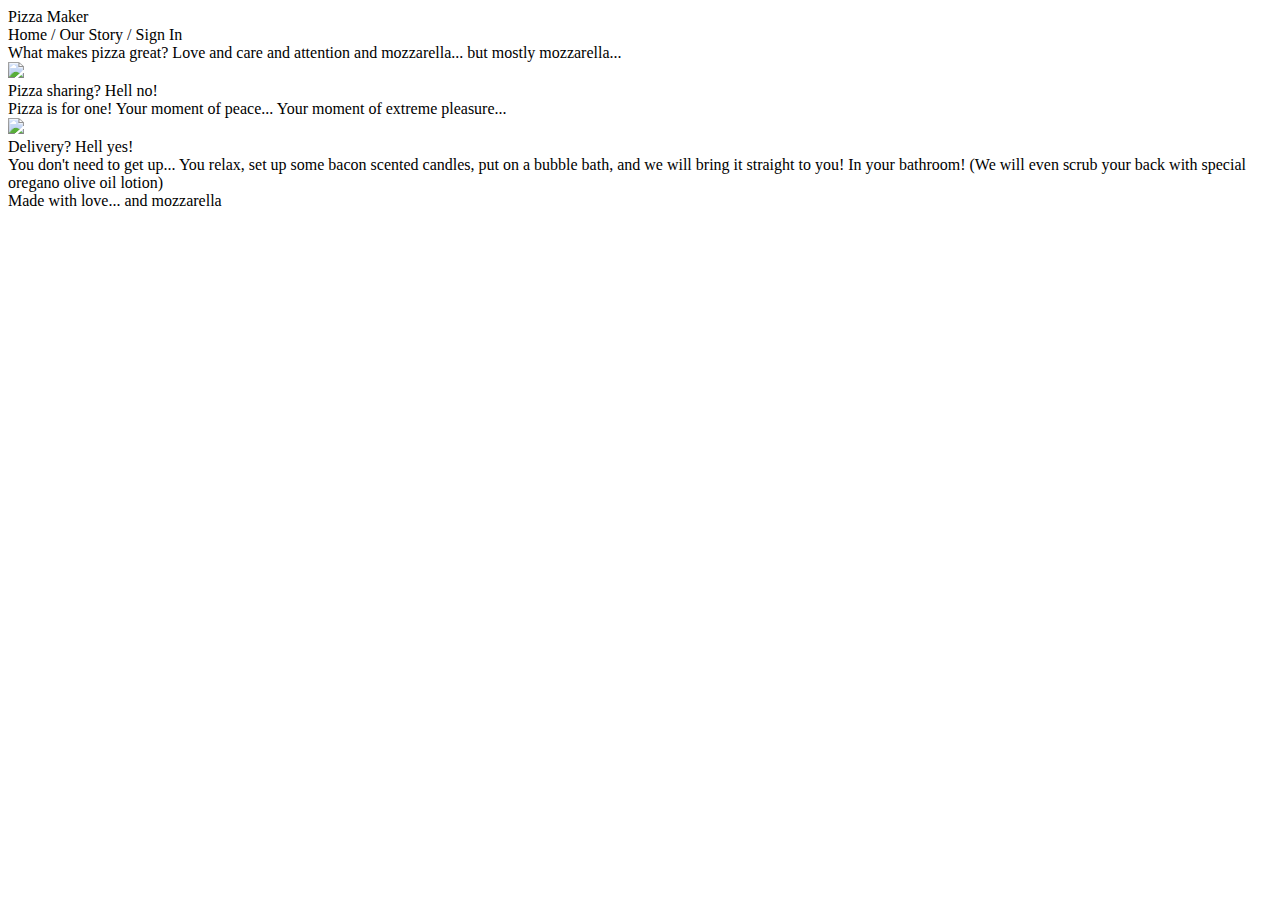
==== index.html @ 7b4c9106 "fixes for grid resize issue" ====
<!DOCTYPE html>
<html lang="en">
	<head>
		<meta charset="UTF-8" />
		<meta name="viewport" content="width=device-width, initial-scale=1.0" />
		<title>PizzaMaker</title>
		<link href="https://fonts.googleapis.com/css?family=Italianno&display=swap" rel="stylesheet" />
		<link rel="stylesheet" href="./app.css" />
	</head>
	<body>
		<main class="container">
			<header>
				<div class="logo">Pizza Maker</div>
				<div class="menu">Home / Our Story / Sign In</div>
			</header>
			<article class="heading">
				What makes pizza great? Love and care and attention and mozzarella... but mostly mozzarella...
			</article>
			<div class="section1-image">
				<img src="assets/undraw_pizza_sharing_wxop.svg" />
			</div>
			<div class="section1-text">
				<div class="title">
					Pizza sharing? Hell no!
				</div>
				<div class="content">
					Pizza is for one! Your moment of peace... Your moment of extreme pleasure...
				</div>
			</div>
			<div class="section1-background"></div>
			<div class="section2-background"></div>
			<div class="section2-image">
				<img src="assets/undraw_fitness_stats_sht6.svg" />
			</div>
			<div class="section2-text">
				<div class="title">
					Delivery? Hell yes!
				</div>
				<div class="content">
					You don't need to get up... You relax, set up some bacon scented candles, put on a bubble bath, and we will bring it straight to
					you! In your bathroom! (We will even scrub your back with special oregano olive oil lotion)
				</div>
			</div>
			<footer><div>Made with love... and mozzarella</div></footer>
		</main>
	</body>
</html>
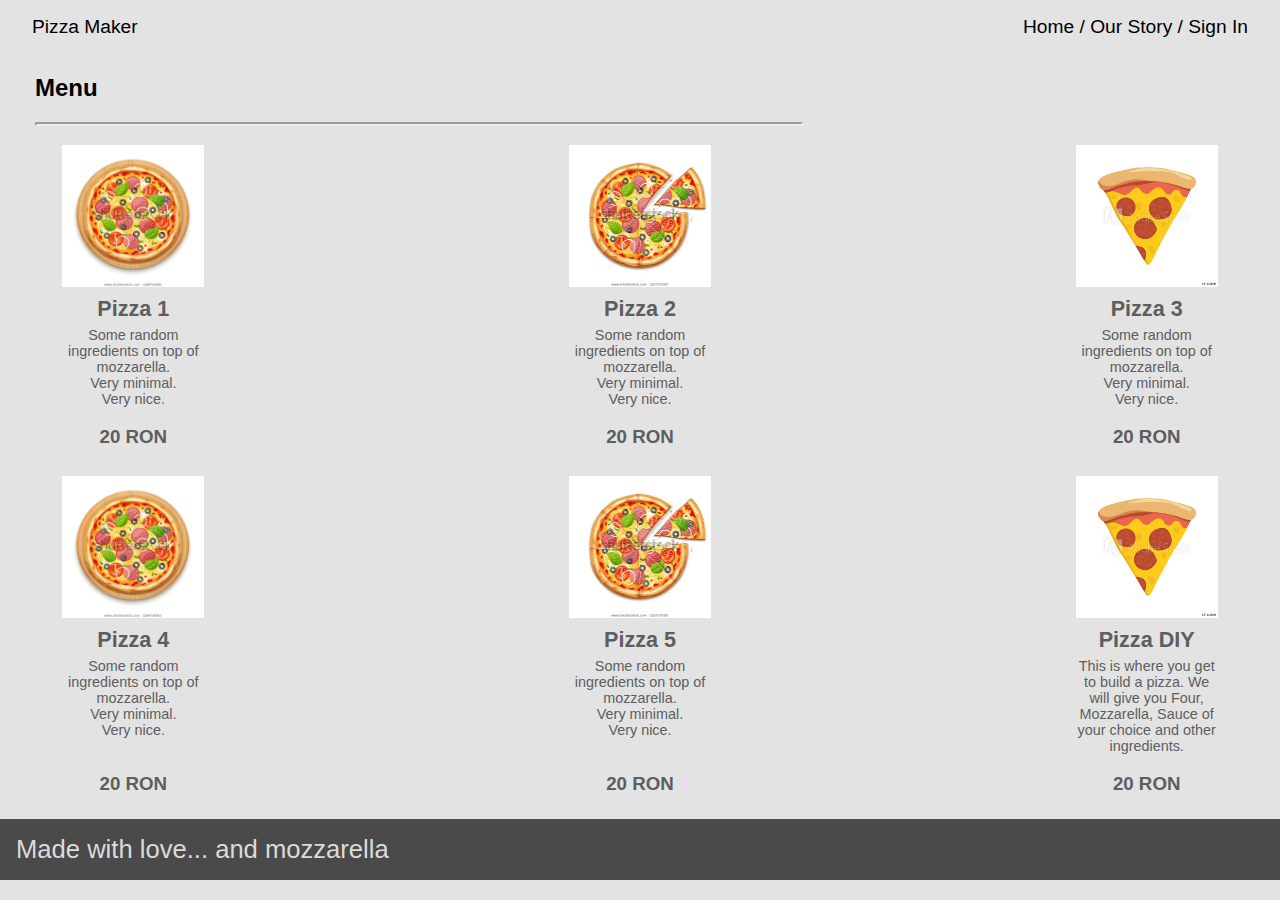
==== commit 7cd71f2f: "pizza-menu" ====
--- a/index.html
+++ b/index.html
@@ -1,47 +1,142 @@
 <!DOCTYPE html>
 <html lang="en">
-	<head>
-		<meta charset="UTF-8" />
-		<meta name="viewport" content="width=device-width, initial-scale=1.0" />
-		<title>PizzaMaker</title>
-		<link href="https://fonts.googleapis.com/css?family=Italianno&display=swap" rel="stylesheet" />
-		<link rel="stylesheet" href="./app.css" />
-	</head>
-	<body>
-		<main class="container">
-			<header>
-				<div class="logo">Pizza Maker</div>
-				<div class="menu">Home / Our Story / Sign In</div>
-			</header>
-			<article class="heading">
-				What makes pizza great? Love and care and attention and mozzarella... but mostly mozzarella...
-			</article>
-			<div class="section1-image">
-				<img src="assets/undraw_pizza_sharing_wxop.svg" />
-			</div>
-			<div class="section1-text">
-				<div class="title">
-					Pizza sharing? Hell no!
-				</div>
-				<div class="content">
-					Pizza is for one! Your moment of peace... Your moment of extreme pleasure...
-				</div>
-			</div>
-			<div class="section1-background"></div>
-			<div class="section2-background"></div>
-			<div class="section2-image">
-				<img src="assets/undraw_fitness_stats_sht6.svg" />
-			</div>
-			<div class="section2-text">
-				<div class="title">
-					Delivery? Hell yes!
-				</div>
-				<div class="content">
-					You don't need to get up... You relax, set up some bacon scented candles, put on a bubble bath, and we will bring it straight to
-					you! In your bathroom! (We will even scrub your back with special oregano olive oil lotion)
-				</div>
-			</div>
-			<footer><div>Made with love... and mozzarella</div></footer>
-		</main>
-	</body>
-</html>
+
+<head>
+  <meta charset="UTF-8" />
+  <meta name="viewport" content="width=device-width, initial-scale=1.0" />
+  <title>PizzaMaker</title>
+  <link rel="stylesheet" href="./app.css" />
+</head>
+
+<body>
+  <main class="container">
+
+    <header>
+      <div class="logo">Pizza Maker</div>
+      <div class="menu">Home / Our Story / Sign In</div>
+      <div class="mobile-menu">
+        <svg xmlns="http://www.w3.org/2000/svg" width="39.598" height="39.598" viewBox="0 0 39.598 39.598">
+          <path id="Icon_material-menu" data-name="Icon material-menu"
+            d="M4.5,37h28V32.333H4.5Zm0-11.667h28V20.667H4.5ZM4.5,9v4.667h28V9Z"
+            transform="translate(-9.546 16.617) rotate(-45)" />
+        </svg>
+      </div>
+   
+    </header>
+
+    <div class="loco">
+      <h2>Menu</h2>
+      <hr width="500px;" size="1">
+    </div>
+  
+    <section class="cards">
+      <!--   card 1 -->
+      <article class="card">
+        <picture class="thumbnail">
+          <img src="./assets/fresh-pizza-tomato-cheese-olive-600w-1290734302.jpg" alt="pizza intreaga" />
+        </picture>
+        <div class="card-content">
+          <h2>Pizza 1</h2>
+          <p>Some random ingredients on top of mozzarella.</p>
+          <p>Very minimal.</p>
+          <p>Very nice.</p>
+        </div><!-- .card-content -->
+        <div>
+          <div class="post">
+            <h3>20 RON</h3>
+          </div>
+        </div>
+      </article>
+      <!--   card 2 -->
+      <article class="card">
+        <picture class="thumbnail">
+          <img src="./assets/fresh-pizza-tomato-cheese-olive-600w-1257375187.webp" alt="pizza sectionata">
+        </picture>
+        <div class="card-content">
+          <h2>Pizza 2</h2>
+          <p>Some random ingredients on top of mozzarella.</p>
+          <p>Very minimal.</p>
+          <p>Very nice.</p>
+        </div><!-- .card-content -->
+        <div>
+          <div class="post">
+            <h3>20 RON</h3>
+          </div>
+        </div>
+      </article>
+      <!--   card 3 -->
+      <article class="card">
+        <picture class="thumbnail">
+          <img src="./assets/Rectangle_40.png" alt="felie pizza" />
+        </picture>
+        <div class="card-content">
+          <h2>Pizza 3</h2>
+          <p>Some random ingredients on top of mozzarella.</p>
+          <p>Very minimal.</p>
+          <p>Very nice.</p>
+        </div><!-- .card-content -->
+        <div>
+          <div class="post">
+            <h3>20 RON</h3>
+          </div>
+        </div>
+      </article>
+      <!--   card 4 -->
+      <article class="card">
+        <picture class="thumbnail">
+          <img src="./assets/fresh-pizza-tomato-cheese-olive-600w-1290734302.jpg" alt="pizza intreaga" />
+        </picture>
+        <div class="card-content">
+          <h2>Pizza 4</h2>
+          <p>Some random ingredients on top of mozzarella.</p>
+          <p>Very minimal.</p>
+          <p>Very nice.</p>
+        </div><!-- .card-content -->
+        <div>
+          <div class="post">
+            <h3>20 RON</h3>
+          </div>
+        </div>
+      </article>
+      <!--   card 5 -->
+      <article class="card">
+        <picture class="thumbnail">
+          <img src="./assets/fresh-pizza-tomato-cheese-olive-600w-1257375187.webp" alt="pizza sectionata">
+        </picture>
+        <div class="card-content">
+          <h2>Pizza 5</h2>
+          <p>Some random ingredients on top of mozzarella.</p>
+          <p>Very minimal.</p>
+          <p>Very nice.</p>
+        </div><!-- .card-content -->
+        <div>
+          <div class="post-meta">
+            <h3>20 RON</h3>
+          </div>
+        </div>
+      </article>
+      <!--   card 6 -->
+      <article class="card">
+        <picture class="thumbnail">
+          <img src="./assets/Rectangle_40.png" alt="felie pizza" />
+        </picture>
+        <div class="card-content">
+          <h2>Pizza DIY</h2>
+          <p>This is where you get to build a pizza.
+            We will give you Four, Mozzarella, Sauce of your choice
+            and other ingredients.</p>
+        </div><!-- .card-content -->
+        <div>
+          <div class="post">
+            <h3>20 RON</h3>
+          </div>
+        </div>
+      </article>
+    </section>
+    <footer>
+      <div>Made with love... and mozzarella</div>
+    </footer>
+  </main>
+</body>
+
+</html>--- a/app.css
+++ b/app.css
@@ -0,0 +1,137 @@
+body {
+  padding: 0;
+  margin: 0;
+  width: 100vw;
+  height: 100vh;
+  background-color: #e3e3e3;
+  font-family: Helvetica Neue, Helvetica, Arial, sans-serif;
+}
+
+body header {
+  grid-area: header;
+  display: -webkit-box;
+  display: -ms-flexbox;
+  display: flex;
+  -webkit-box-orient: horizontal;
+  -webkit-box-direction: normal;
+      -ms-flex-direction: row;
+          flex-direction: row;
+  -webkit-box-pack: justify;
+      -ms-flex-pack: justify;
+          justify-content: space-between;
+  font-size: 1.2rem;
+  font-weight: 400;
+  padding: 1rem 2rem;
+}
+
+body .mobile-menu {
+  display: none;
+}
+
+body .loco {
+  margin-left: 35px;
+}
+
+body hr {
+  display: block;
+  margin-bottom: 0.9em;
+  margin-left: 0px;
+  border-width: 2px;
+  color: #e0dfdf;
+  width: 700px;
+  size: 1;
+  padding: 0.01rem 2rem;
+}
+
+body .cards {
+  -webkit-box-sizing: border-box;
+          box-sizing: border-box;
+  width: 100%;
+  display: -ms-grid;
+  display: grid;
+  -webkit-column-gap: 15rem;
+          column-gap: 15rem;
+  -ms-grid-columns: (minmax(200px, 1fr))[auto-fit];
+      grid-template-columns: repeat(auto-fit, minmax(200px, 1fr));
+}
+
+body .cards .card {
+  padding: .3rem;
+  display: -webkit-box;
+  display: -ms-flexbox;
+  display: flex;
+  -webkit-box-orient: vertical;
+  -webkit-box-direction: normal;
+      -ms-flex-direction: column;
+          flex-direction: column;
+  position: relative;
+  color: #5d5e5e;
+  text-align: center;
+  -webkit-box-align: center;
+      -ms-flex-align: center;
+          align-items: center;
+  font-size: 1rem;
+  -webkit-box-pack: space-evenly;
+      -ms-flex-pack: space-evenly;
+          justify-content: space-evenly;
+}
+
+body .cards .thumbnail img {
+  height: 142px;
+  width: 142px;
+  margin: auto;
+}
+
+body .cards .card-content {
+  font-size: 0.9rem;
+  display: -webkit-box;
+  display: -ms-flexbox;
+  display: flex;
+  -webkit-box-orient: vertical;
+  -webkit-box-direction: normal;
+      -ms-flex-direction: column;
+          flex-direction: column;
+  -webkit-box-flex: 1;
+      -ms-flex: 1;
+          flex: 1;
+  width: 140px;
+}
+
+body .cards .card h2 {
+  padding: 5px;
+  margin: 0;
+}
+
+body .cards .card p {
+  padding: 0 0px;
+  margin: 0;
+}
+
+body .cards .post {
+  margin-top: .5rem;
+}
+
+@media screen and (max-width: 768px) {
+  body body {
+    font-size: 12px;
+  }
+  body .loco {
+    text-align: center;
+    margin-left: 35px;
+  }
+  body .container .menu {
+    display: none;
+  }
+  body .container .mobile-menu {
+    display: inline-block;
+  }
+}
+
+body footer {
+  grid-area: footer;
+  background-color: #4a4a4a;
+  color: #dbdbdb;
+  font-size: 1.6rem;
+  padding: 1rem;
+}
+/*# sourceMappingURL=app.css.map */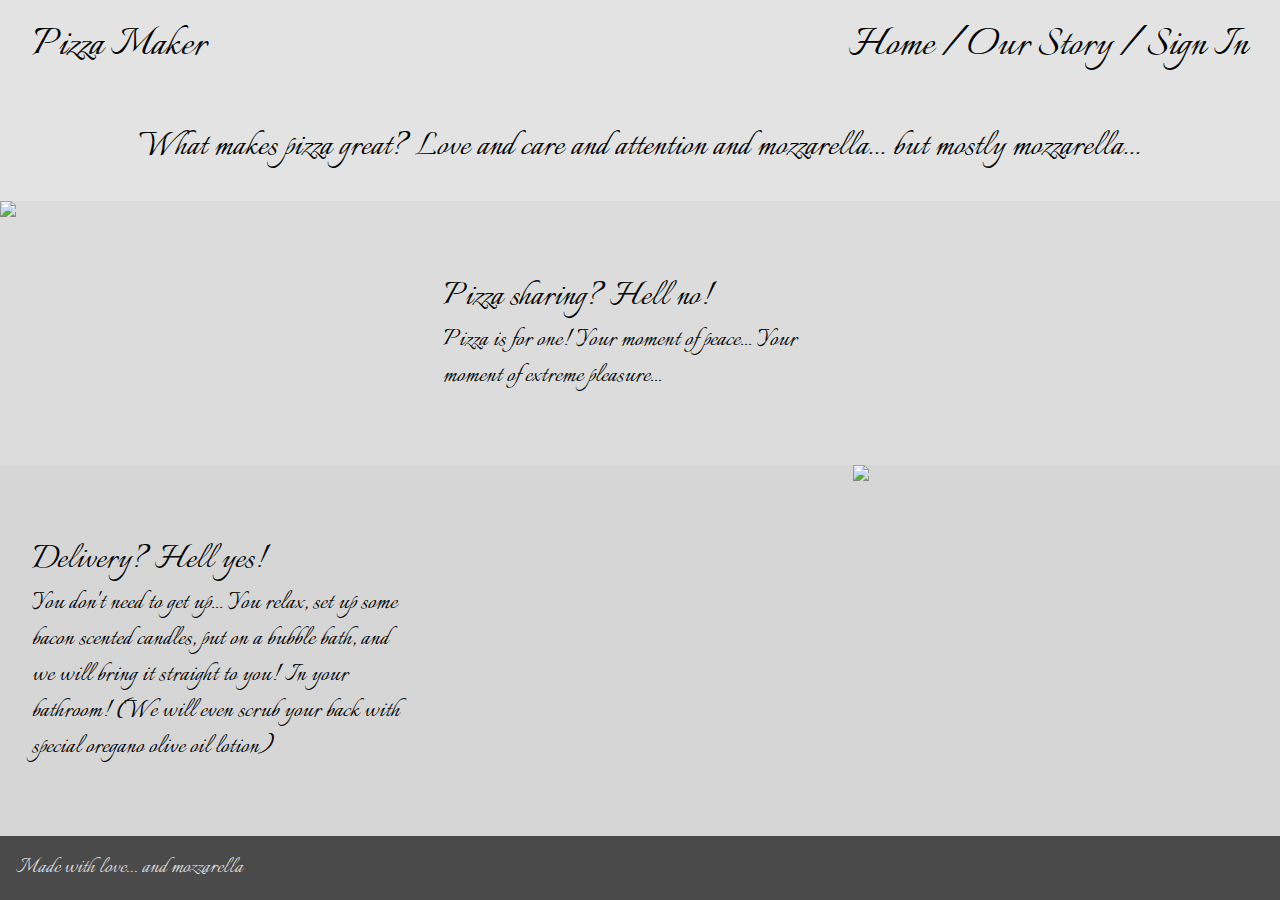
==== commit 54c2fb25: "refactor with pizza-menu.html file" ====
--- a/index.html
+++ b/index.html
@@ -1,142 +1,59 @@
 <!DOCTYPE html>
 <html lang="en">
+	<head>
+		<meta charset="UTF-8" />
+		<meta name="viewport" content="width=device-width, initial-scale=1.0" />
+		<title>PizzaMaker</title>
+		<link href="https://fonts.googleapis.com/css?family=Italianno&display=swap" rel="stylesheet" />
+		<link rel="stylesheet" href="./styles/app.css" />
+	</head>
+	<body>
+		<main class="container">
+			<header>
+				<div class="logo">Pizza Maker</div>
+				<div class="menu">Home / Our Story / Sign In</div>
+				<div class="mobile-menu">
+					<svg xmlns="http://www.w3.org/2000/svg" width="39.598" height="39.598" viewBox="0 0 39.598 39.598">
+						<path
+							id="Icon_material-menu"
+							data-name="Icon material-menu"
+							d="M4.5,37h28V32.333H4.5Zm0-11.667h28V20.667H4.5ZM4.5,9v4.667h28V9Z"
+							transform="translate(-9.546 16.617) rotate(-45)"
+						/>
+					</svg>
+				</div>
+			</header>
+			<article class="heading">
+				What makes pizza great? Love and care and attention and mozzarella... but mostly mozzarella...
+			</article>
+			<div class="section1-image">
+				<img src="assets/undraw_pizza_sharing_wxop.svg" />
+			</div>
+			<div class="section1-text">
+				<div class="title">
+					Pizza sharing? Hell no!
+				</div>
+				<div class="content">
+					Pizza is for one! Your moment of peace... Your moment of extreme pleasure...
+				</div>
+			</div>
+			<div class="section1-background"></div>
+			<div class="section2-background"></div>
+			<div class="section2-image">
+				<img src="assets/undraw_fitness_stats_sht6.svg" />
+			</div>
+			<div class="section2-text">
+				<div class="title">
+					Delivery? Hell yes!
+				</div>
+				<div class="content">
+					You don't need to get up... You relax, set up some bacon scented candles, put on a bubble bath, and we will bring it straight to
+					you! In your bathroom! (We will even scrub your back with special oregano olive oil lotion)
+				</div>
+			</div>
+			<footer><div>Made with love... and mozzarella</div></footer>
+		</main>
+	</body>
 
-<head>
-  <meta charset="UTF-8" />
-  <meta name="viewport" content="width=device-width, initial-scale=1.0" />
-  <title>PizzaMaker</title>
-  <link rel="stylesheet" href="./app.css" />
-</head>
-
-<body>
-  <main class="container">
-
-    <header>
-      <div class="logo">Pizza Maker</div>
-      <div class="menu">Home / Our Story / Sign In</div>
-      <div class="mobile-menu">
-        <svg xmlns="http://www.w3.org/2000/svg" width="39.598" height="39.598" viewBox="0 0 39.598 39.598">
-          <path id="Icon_material-menu" data-name="Icon material-menu"
-            d="M4.5,37h28V32.333H4.5Zm0-11.667h28V20.667H4.5ZM4.5,9v4.667h28V9Z"
-            transform="translate(-9.546 16.617) rotate(-45)" />
-        </svg>
-      </div>
-   
-    </header>
-
-    <div class="loco">
-      <h2>Menu</h2>
-      <hr width="500px;" size="1">
-    </div>
-  
-    <section class="cards">
-      <!--   card 1 -->
-      <article class="card">
-        <picture class="thumbnail">
-          <img src="./assets/fresh-pizza-tomato-cheese-olive-600w-1290734302.jpg" alt="pizza intreaga" />
-        </picture>
-        <div class="card-content">
-          <h2>Pizza 1</h2>
-          <p>Some random ingredients on top of mozzarella.</p>
-          <p>Very minimal.</p>
-          <p>Very nice.</p>
-        </div><!-- .card-content -->
-        <div>
-          <div class="post">
-            <h3>20 RON</h3>
-          </div>
-        </div>
-      </article>
-      <!--   card 2 -->
-      <article class="card">
-        <picture class="thumbnail">
-          <img src="./assets/fresh-pizza-tomato-cheese-olive-600w-1257375187.webp" alt="pizza sectionata">
-        </picture>
-        <div class="card-content">
-          <h2>Pizza 2</h2>
-          <p>Some random ingredients on top of mozzarella.</p>
-          <p>Very minimal.</p>
-          <p>Very nice.</p>
-        </div><!-- .card-content -->
-        <div>
-          <div class="post">
-            <h3>20 RON</h3>
-          </div>
-        </div>
-      </article>
-      <!--   card 3 -->
-      <article class="card">
-        <picture class="thumbnail">
-          <img src="./assets/Rectangle_40.png" alt="felie pizza" />
-        </picture>
-        <div class="card-content">
-          <h2>Pizza 3</h2>
-          <p>Some random ingredients on top of mozzarella.</p>
-          <p>Very minimal.</p>
-          <p>Very nice.</p>
-        </div><!-- .card-content -->
-        <div>
-          <div class="post">
-            <h3>20 RON</h3>
-          </div>
-        </div>
-      </article>
-      <!--   card 4 -->
-      <article class="card">
-        <picture class="thumbnail">
-          <img src="./assets/fresh-pizza-tomato-cheese-olive-600w-1290734302.jpg" alt="pizza intreaga" />
-        </picture>
-        <div class="card-content">
-          <h2>Pizza 4</h2>
-          <p>Some random ingredients on top of mozzarella.</p>
-          <p>Very minimal.</p>
-          <p>Very nice.</p>
-        </div><!-- .card-content -->
-        <div>
-          <div class="post">
-            <h3>20 RON</h3>
-          </div>
-        </div>
-      </article>
-      <!--   card 5 -->
-      <article class="card">
-        <picture class="thumbnail">
-          <img src="./assets/fresh-pizza-tomato-cheese-olive-600w-1257375187.webp" alt="pizza sectionata">
-        </picture>
-        <div class="card-content">
-          <h2>Pizza 5</h2>
-          <p>Some random ingredients on top of mozzarella.</p>
-          <p>Very minimal.</p>
-          <p>Very nice.</p>
-        </div><!-- .card-content -->
-        <div>
-          <div class="post-meta">
-            <h3>20 RON</h3>
-          </div>
-        </div>
-      </article>
-      <!--   card 6 -->
-      <article class="card">
-        <picture class="thumbnail">
-          <img src="./assets/Rectangle_40.png" alt="felie pizza" />
-        </picture>
-        <div class="card-content">
-          <h2>Pizza DIY</h2>
-          <p>This is where you get to build a pizza.
-            We will give you Four, Mozzarella, Sauce of your choice
-            and other ingredients.</p>
-        </div><!-- .card-content -->
-        <div>
-          <div class="post">
-            <h3>20 RON</h3>
-          </div>
-        </div>
-      </article>
-    </section>
-    <footer>
-      <div>Made with love... and mozzarella</div>
-    </footer>
-  </main>
-</body>
-
-</html>+	<script type="text/javscript"></script>
+</html>
--- a/styles/app.css
+++ b/styles/app.css
@@ -0,0 +1,165 @@
+body {
+  padding: 0;
+  margin: 0;
+  width: 100vw;
+  height: 100vh;
+  background-color: #e3e3e3;
+  font-family: 'Italianno', cursive;
+}
+
+body .container {
+  -webkit-box-sizing: border-box;
+          box-sizing: border-box;
+  width: 100%;
+  height: 100%;
+  display: -ms-grid;
+  display: grid;
+  -ms-grid-rows: 1fr 4fr [content1] (2fr)[3] [content2] (2fr)[3] [end_content] 1fr;
+      grid-template-rows: 1fr 4fr [content1] repeat(3, 2fr) [content2] repeat(3, 2fr) [end_content] 1fr;
+  -ms-grid-columns: (1fr)[3];
+      grid-template-columns: repeat(3, 1fr);
+      grid-template-areas: 'header header header' 'title title title' 'section1_image . .' 'section1_image section1_text .' 'section1_image . .' '. . section2_image' 'section2_text . section2_image' '. . section2_image' 'footer footer footer';
+}
+
+body .container header {
+  -ms-grid-row: 1;
+  -ms-grid-column: 1;
+  -ms-grid-column-span: 3;
+  grid-area: header;
+  display: -webkit-box;
+  display: -ms-flexbox;
+  display: flex;
+  -webkit-box-orient: horizontal;
+  -webkit-box-direction: normal;
+      -ms-flex-direction: row;
+          flex-direction: row;
+  -webkit-box-pack: justify;
+      -ms-flex-pack: justify;
+          justify-content: space-between;
+  font-size: 3rem;
+  padding: 1rem 2rem;
+}
+
+body .container .mobile-menu {
+  display: none;
+}
+
+body .container .heading {
+  -ms-grid-row: 2;
+  -ms-grid-column: 1;
+  -ms-grid-column-span: 3;
+  grid-area: title;
+  font-size: 2.5rem;
+  display: -webkit-box;
+  display: -ms-flexbox;
+  display: flex;
+  place-self: center;
+  padding: 1rem;
+}
+
+body .container > .section1-background {
+  grid-row: content1/span 3;
+  grid-column: 1/-1;
+  background-color: #dcdcdc;
+}
+
+body .container > .section1-image {
+  -ms-grid-row: 3;
+  -ms-grid-row-span: 3;
+  -ms-grid-column: 1;
+  grid-area: section1_image;
+  height: 100%;
+  z-index: 2;
+}
+
+body .container > .section1-image > img {
+  max-height: 100%;
+  max-width: 100%;
+}
+
+body .container > .section1-text {
+  -ms-grid-row: 4;
+  -ms-grid-column: 2;
+  grid-area: section1_text;
+  font-size: 1.4rem;
+  z-index: 2;
+  padding: 1rem;
+}
+
+body .container > .section2-background {
+  grid-row: content2/span 3;
+  grid-column: 1/-1;
+  background-color: #d6d6d6;
+}
+
+body .container > .section2-image {
+  -ms-grid-row: 6;
+  -ms-grid-row-span: 3;
+  -ms-grid-column: 3;
+  grid-area: section2_image;
+  height: 100%;
+  z-index: 2;
+}
+
+body .container > .section2-image > img {
+  max-height: 100%;
+  max-width: 100%;
+}
+
+body .container > .section2-text {
+  -ms-grid-row: 7;
+  -ms-grid-column: 1;
+  grid-area: section2_text;
+  padding: 1rem 1rem 1rem 2rem;
+  font-size: 1.4rem;
+}
+
+body .container footer {
+  -ms-grid-row: 9;
+  -ms-grid-column: 1;
+  -ms-grid-column-span: 3;
+  grid-area: footer;
+  background-color: #4a4a4a;
+  color: #dbdbdb;
+  font-size: 1.6rem;
+  padding: 1rem;
+}
+
+@media screen and (max-width: 768px) {
+  body body {
+    font-size: 12px;
+  }
+  body .container {
+        grid-template-areas: 'header' 'title' 'section1_image' 'section1_image' 'section1_text' 'section2_image' 'section2_image' 'section2_text' 'footer';
+    -ms-grid-columns: 1fr;
+        grid-template-columns: 1fr;
+    -ms-grid-rows: 60px 2fr 1fr 1fr 2fr 1fr 1fr 2fr auto;
+        grid-template-rows: 60px 2fr 1fr 1fr 2fr 1fr 1fr 2fr auto;
+    height: auto;
+  }
+  body .container .menu {
+    display: none;
+  }
+  body .container .mobile-menu {
+    display: inline-block;
+  }
+  body .container .section1-background {
+    -ms-grid-row: 4;
+    -ms-grid-row-span: 3;
+    grid-row: 4 / span 3;
+  }
+  body .container .section2-background {
+    -ms-grid-row: 7;
+    -ms-grid-row-span: 3;
+    grid-row: 7 / span 3;
+  }
+}
+
+body .title {
+  font-size: 2.5rem;
+}
+
+body .content {
+  font-size: 1.8rem;
+}
+/*# sourceMappingURL=app.css.map */